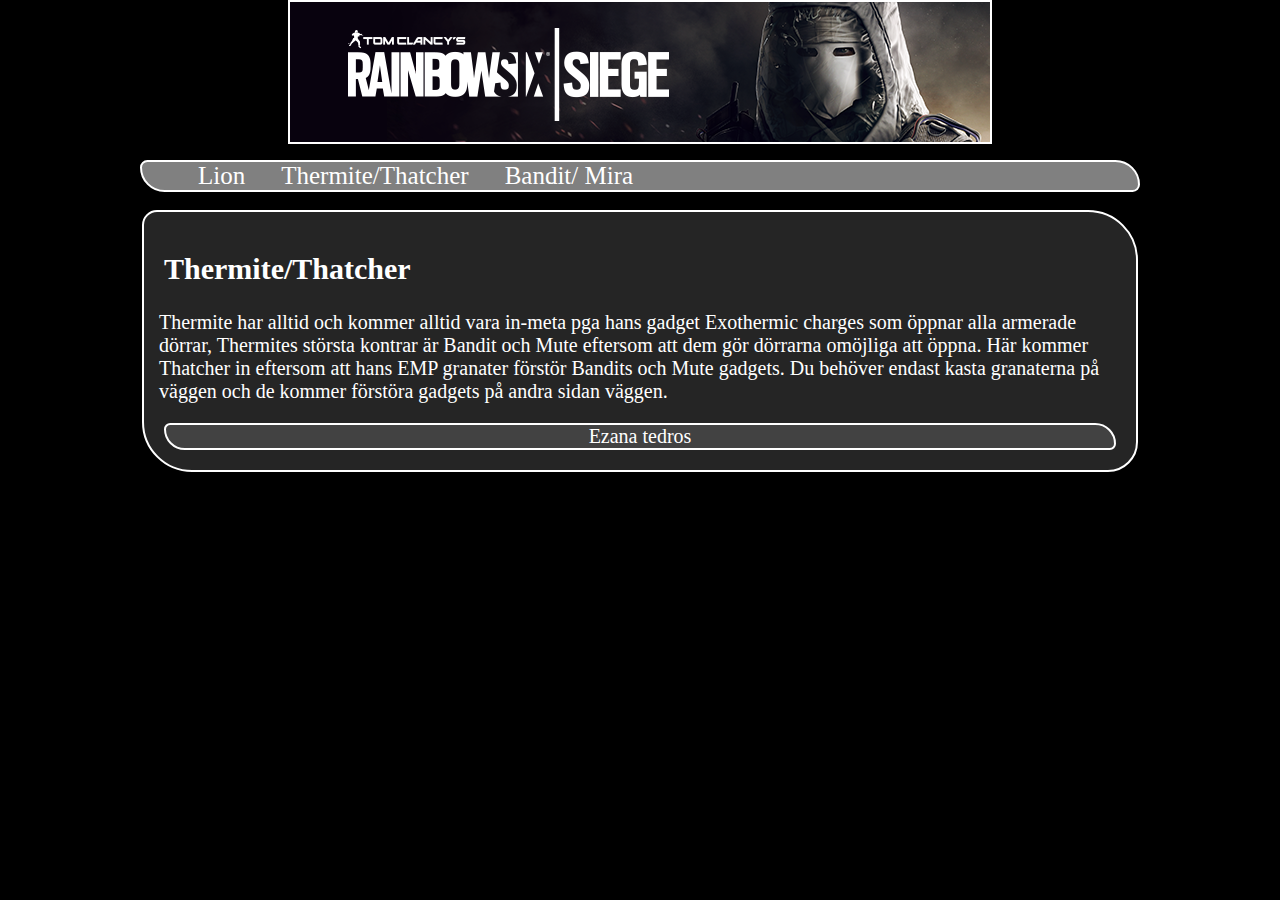
==== Sida2.html @ 14b3072d "hej" ====
<!DOCTYPE html>
<html>
<head>
<meta charset="utf-8">
<title>Slutprojekt</title>
<link rel="stylesheet" href="stil.css">
</head>

<body>
<div id="master">
<div id="header"></div>
<div id="nav">
<ul>
<li><a href="sida1.html">Lion</a></li>
<li><a href="Sida2.html">Thermite/Thatcher</a></li>
<li><a href="sida3.html">Bandit/ Mira</a></li>
</ul>
</div>
<div id="content">
<h1>Thermite/Thatcher</h1>
<p>
    Thermite har alltid och kommer alltid vara in-meta pga hans gadget Exothermic charges som öppnar alla armerade dörrar, Thermites största kontrar är Bandit och Mute eftersom att dem gör dörrarna omöjliga att öppna. Här kommer Thatcher in eftersom att hans EMP granater förstör Bandits och Mute gadgets. Du behöver endast kasta granaterna på väggen och de kommer förstöra gadgets på andra sidan väggen.
</p>
<div id="footer">Ezana tedros</div>
</div>
</body>

</html>
---- stil.css ----
html, body {
width:1000px;
margin: 0 auto;
background-color:black;
background-image:url("wall.jpg");
height:100%;
background-attachment:fixed;
}

#header {
height:140px;
width: 700px;
display:block;
border:2px solid white;
margin:auto;
background-image:url("rain.png")
    
}

ul {
list-style-type:none;
background-color:grey;
overflow:hidden;
display:block;
border:2px solid white;
border-radius:15px 50px 15px;
}

li{
display:inline;
}

li a{
color: white;
text-align: center;
padding: 14px 16px;
text-decoration:none;
font-family: Times new roman;
font-size:25px;
}

li a:hover {
background-color: lightpink;
}

h1 {
padding: 5px;
font-family:Times new roman;
font-size: 30px;
}

p {
font-family: Times new roman;
font-size:20px;
}

#content {
display:block;
border:2px solid white;
width:auto;
margin:2px;
color:white;
float:left;
background-color:rgba(184,185,186,0.2);
height:auto;
border-radius:15px 50px 30px;
padding:15px;
}


#footer {
width:auto;
display:block;
color:white;
border:2px solid white;
margin:5px;
background-color:rgba(184,185,186,0.2);
text-align: center;
border-radius:15px 50px 15px;
clear:both;
font-family: Times new roman;
font-size:20px;
height:auto;
}

#master {
margin:0 auto;
}
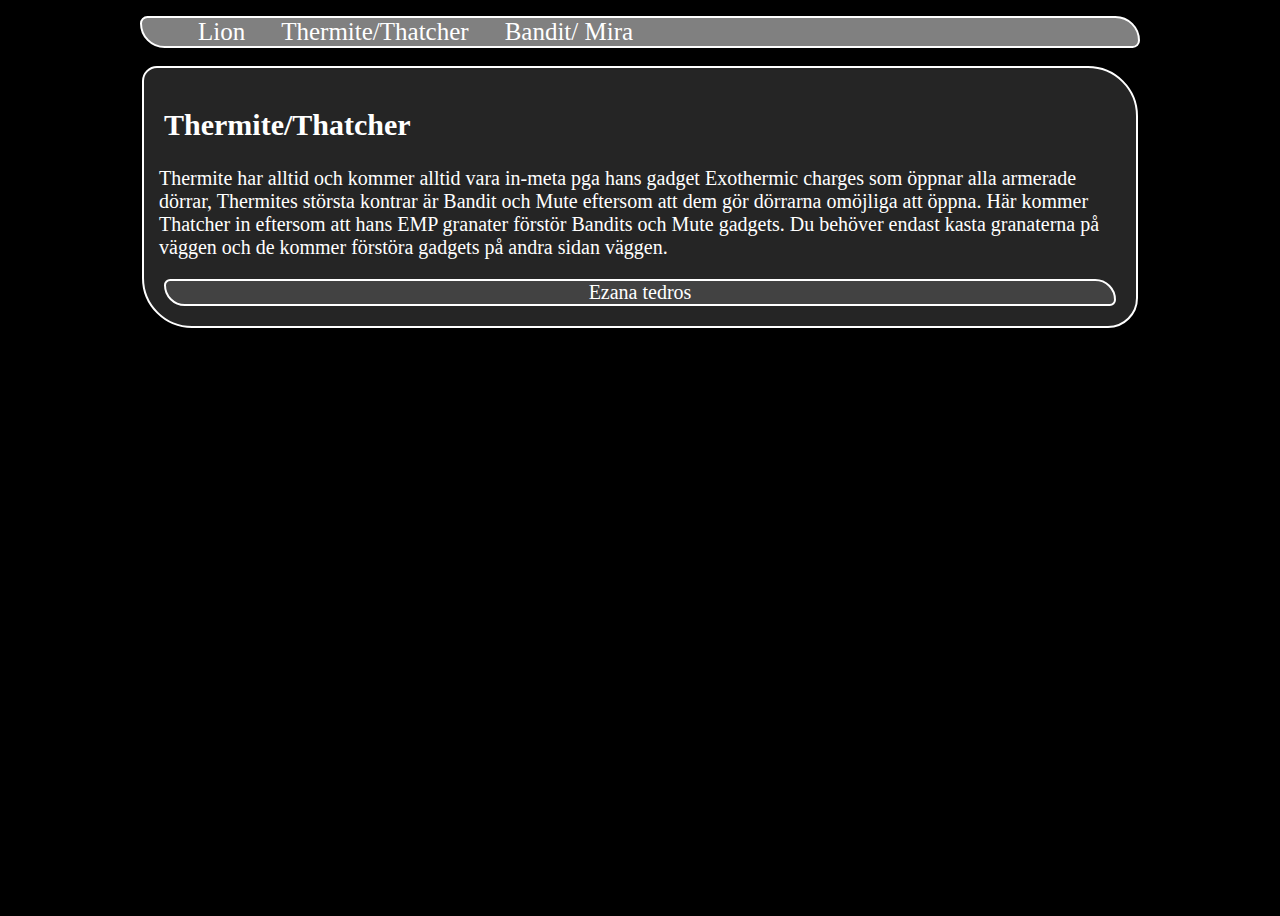
==== commit 5f4c26fe: "Ändrat" ====
--- a/Sida2.html
+++ b/Sida2.html
@@ -1,5 +1,5 @@
 <!DOCTYPE html>
-<html>
+<html lang="sv">
 <head>
 <meta charset="utf-8">
 <title>Slutprojekt</title>
--- a/stil.css
+++ b/stil.css
@@ -7,15 +7,14 @@
 background-attachment:fixed;
 }
 
-#header {
-height:140px;
-width: 700px;
+
+
+.Rainbow
+{height:500px;
+width:600px;
 display:block;
-border:2px solid white;
-margin:auto;
-background-image:url("rain.png")
-    
-}
+border:1px solid white;
+margin:auto;}
 
 ul {
 list-style-type:none;
